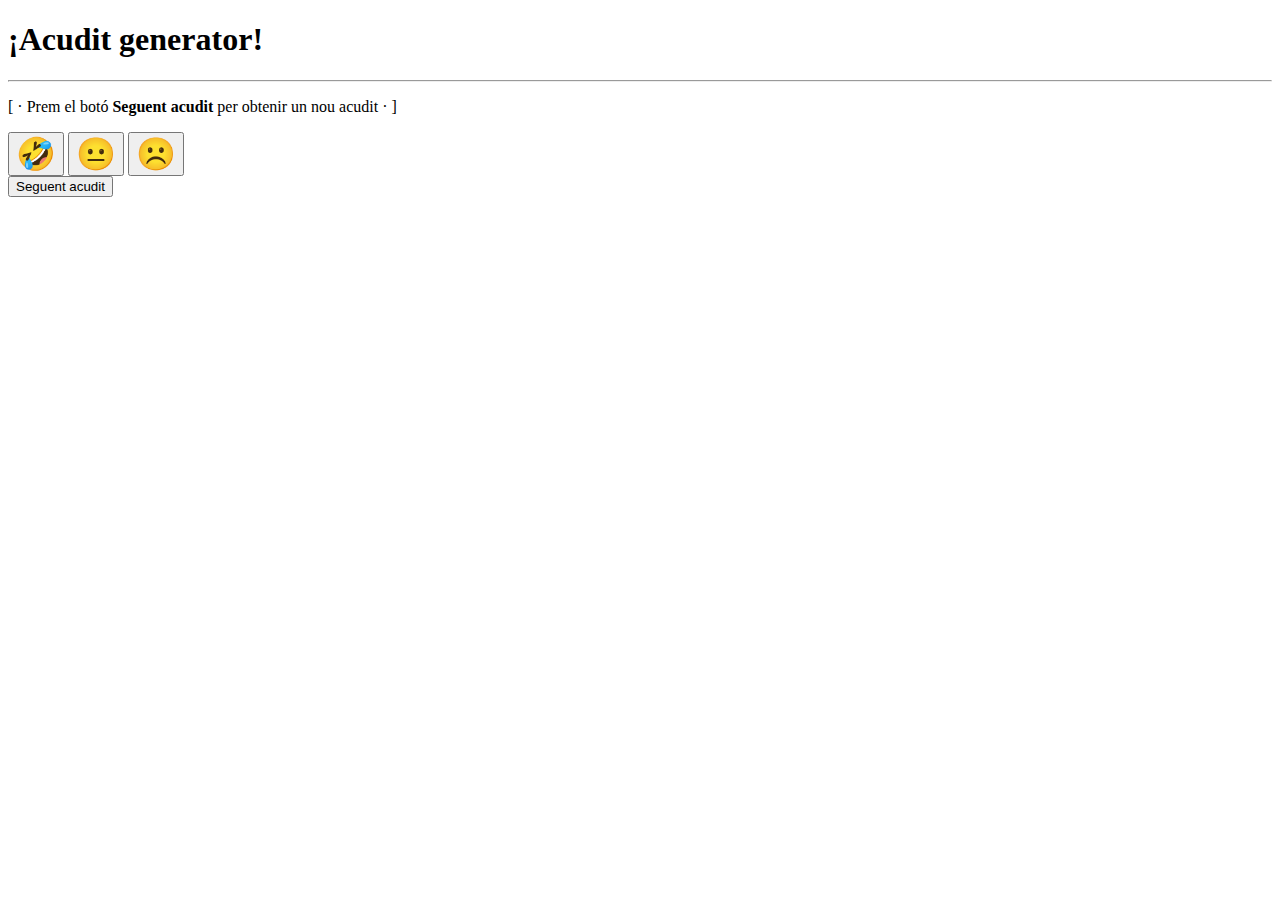
==== Nivell 1 i 2/index.html @ cb895674 "Acabat Nivell 1 i 2" ====
<!DOCTYPE html>
<html lang="en">
<head>
  <meta charset="UTF-8">
  <meta name="viewport" content="width=device-width, initial-scale=1.0">
  <title>S5 - Acudits</title>
  <link rel="stylesheet" href="https://stackpath.bootstrapcdn.com/bootstrap/5.0.0-alpha1/css/bootstrap.min.css" integrity="sha384-r4NyP46KrjDleawBgD5tp8Y7UzmLA05oM1iAEQ17CSuDqnUK2+k9luXQOfXJCJ4I" crossorigin="anonymous">
  <script src="https://cdn.jsdelivr.net/npm/popper.js@1.16.0/dist/umd/popper.min.js" integrity="sha384-Q6E9RHvbIyZFJoft+2mJbHaEWldlvI9IOYy5n3zV9zzTtmI3UksdQRVvoxMfooAo" crossorigin="anonymous"></script>
  <script src="https://stackpath.bootstrapcdn.com/bootstrap/5.0.0-alpha1/js/bootstrap.min.js" integrity="sha384-oesi62hOLfzrys4LxRF63OJCXdXDipiYWBnvTl9Y9/TRlw5xlKIEHpNyvvDShgf/" crossorigin="anonymous"></script>
  <link rel="stylesheet" href="/styles.css">
  
</head>
<body>
<div class="container-gral">
  <div class="container-temp d-flex align-items-start">
    <p id="tempText" class="m-3">

    </p>
  </div>
  <div class="container p-5">
    <h1>¡Acudit generator!</h1>
    
    <hr class="bg-dark border-2 border-top border-dark">
    
    <p id="textBanner" class="textBanner">
        [ · Prem el botó <b>Seguent acudit</b> per obtenir un nou acudit · ]
    </p>

    <div class="container p-4 mt-3 mb-3 d-flex align-items-center shadow-lg p-3 mb-5 bg-white rounded">
      <p id="textJoke" class="m-0">
      </p>
    </div>

    
    <div class="score-cont d-flex justify-content-center mt-3 mb-3">
       <button type="button" id="btn-score1" class="btn btn-success mx-3 border border-dark border-rounded" style="font-size: 2rem;">🤣</button>
       <button type="button"id="btn-score2" class="btn btn-warning mx-3 border border-dark border-rounded" style="font-size: 2rem;">😐</button>
       <button type="button"id="btn-score3" class="btn btn-danger mx-3 border border-dark border-rounded" style="font-size: 2rem;">☹️</button>
    </div>

    <button id="button" class="btn btn-primary"> Seguent acudit</button>

  </div>
</div>


</body>

<script src="/scripts.js"></script>
<script src="https://code.jquery.com/jquery-3.6.0.min.js"></script>
</html>
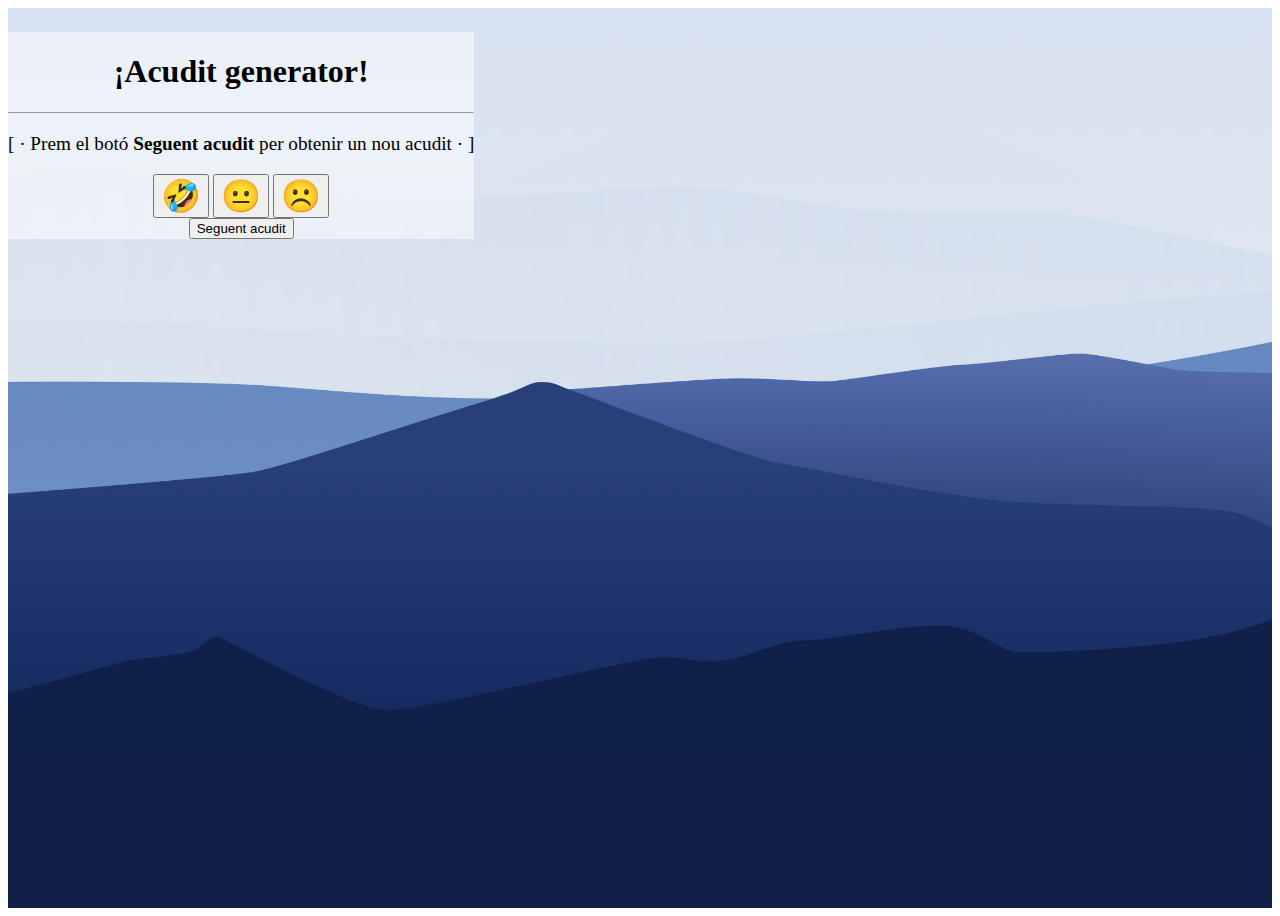
==== commit 08a451b1: "Acabat" ====
--- a/Nivell 1 i 2/index.html
+++ b/Nivell 1 i 2/index.html
@@ -7,7 +7,7 @@
   <link rel="stylesheet" href="https://stackpath.bootstrapcdn.com/bootstrap/5.0.0-alpha1/css/bootstrap.min.css" integrity="sha384-r4NyP46KrjDleawBgD5tp8Y7UzmLA05oM1iAEQ17CSuDqnUK2+k9luXQOfXJCJ4I" crossorigin="anonymous">
   <script src="https://cdn.jsdelivr.net/npm/popper.js@1.16.0/dist/umd/popper.min.js" integrity="sha384-Q6E9RHvbIyZFJoft+2mJbHaEWldlvI9IOYy5n3zV9zzTtmI3UksdQRVvoxMfooAo" crossorigin="anonymous"></script>
   <script src="https://stackpath.bootstrapcdn.com/bootstrap/5.0.0-alpha1/js/bootstrap.min.js" integrity="sha384-oesi62hOLfzrys4LxRF63OJCXdXDipiYWBnvTl9Y9/TRlw5xlKIEHpNyvvDShgf/" crossorigin="anonymous"></script>
-  <link rel="stylesheet" href="/styles.css">
+  <link rel="stylesheet" href="./styles.css">
   
 </head>
 <body>
@@ -46,6 +46,6 @@
 
 </body>
 
-<script src="/scripts.js"></script>
+<script src="./scripts.js"></script>
 <script src="https://code.jquery.com/jquery-3.6.0.min.js"></script>
 </html>--- a/Nivell 1 i 2/styles.css
+++ b/Nivell 1 i 2/styles.css
@@ -0,0 +1,28 @@
+body {
+    height: 100vh;
+}
+
+.container-gral {
+    background-image: url(./Imagenes/wallpaperbetter.jpg);
+    height: 100vh;
+    width: auto;
+    background-repeat: no-repeat;
+    background-size:cover;
+    text-align: center;
+    display: flex;
+    flex-direction: column;
+}
+
+.container {
+    height: fit-content;
+    width: fit-content;
+    background:rgba(255,255,255, 0.5);
+}
+.textBanner {
+    text-align: center;
+    font-size: 1.2rem;
+}
+
+#tempText {
+    font-size: 1.5rem;
+}